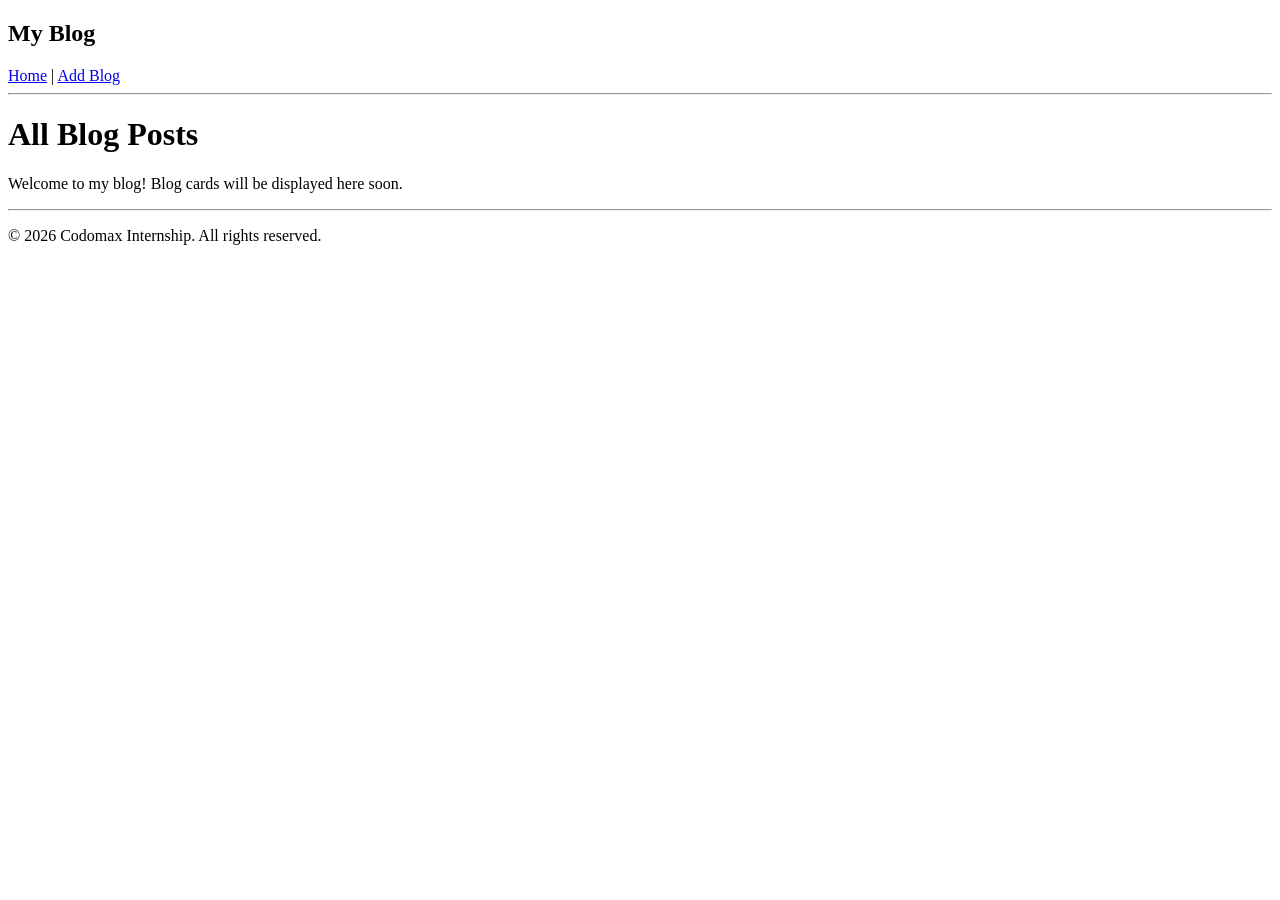
==== index.html @ fbeea484 "Day 2: Added HTML pages" ====
<!DOCTYPE html>
<html lang="en">
<head>
    <meta charset="UTF-8">
    <meta name="viewport" content="width=device-width, initial-scale=1.0">
    <title>My Blog - Home</title>
</head>
<body>
    <!-- Navigation Bar -->
    <nav>
        <h2>My Blog</h2>
        <a href="index.html">Home</a> | 
        <a href="add-blog.html">Add Blog</a>
    </nav>

    <hr>

    <!-- Main Content Area -->
    <main>
        <h1>All Blog Posts</h1>
        <p>Welcome to my blog! Blog cards will be displayed here soon.</p>
    </main>

    <hr>

    <!-- Footer -->
    <footer>
        <p>
            &copy; 2026 Codomax Internship. All rights reserved.</p>
    </footer>
</body>
</html>
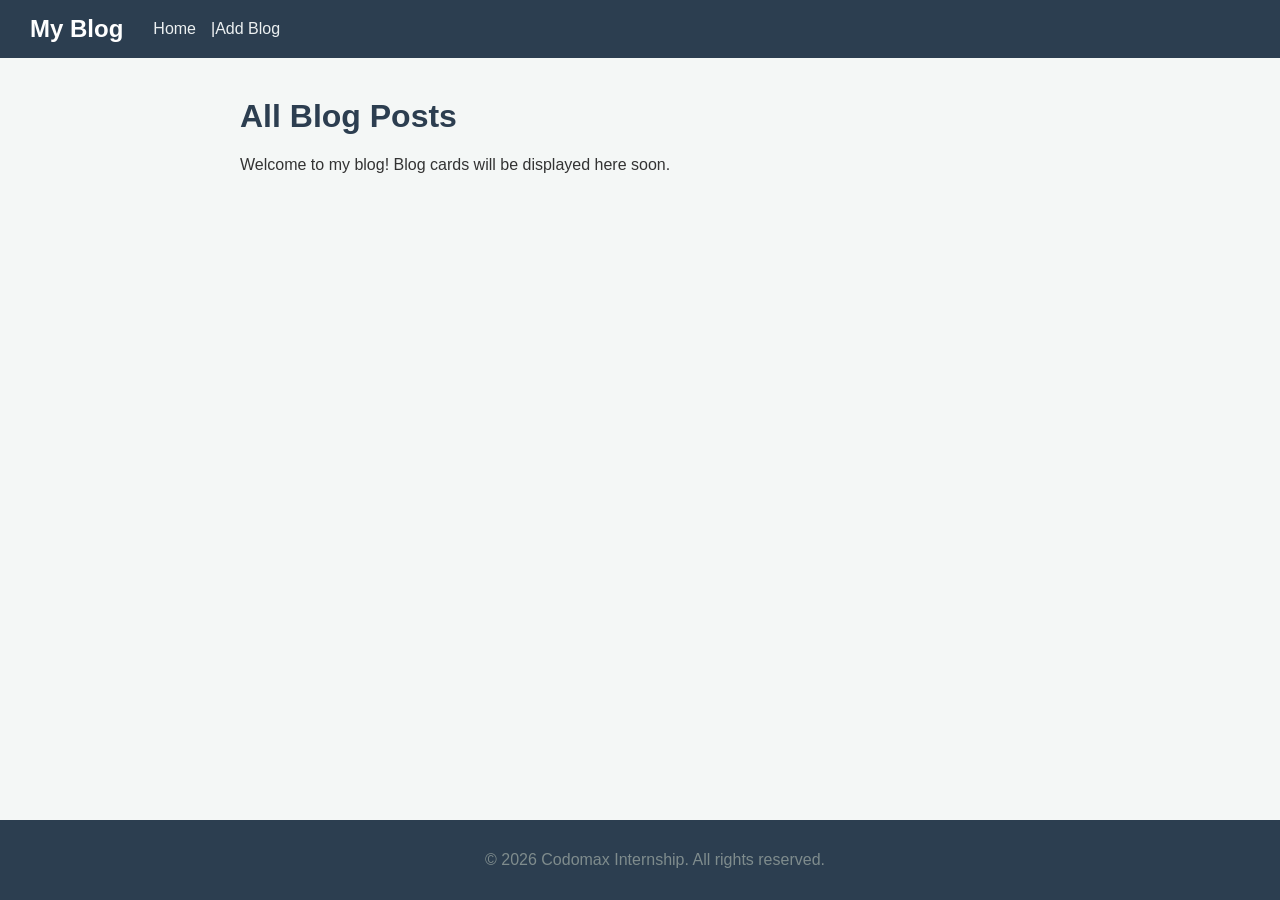
==== commit 029a80c6: "Day 3: Added CSS styling for headers, forms, and layout" ====
--- a/index.html
+++ b/index.html
@@ -4,6 +4,7 @@
     <meta charset="UTF-8">
     <meta name="viewport" content="width=device-width, initial-scale=1.0">
     <title>My Blog - Home</title>
+    <link rel="stylesheet" href="style.css">
 </head>
 <body>
     <!-- Navigation Bar -->
--- a/style.css
+++ b/style.css
@@ -0,0 +1,101 @@
+/* General Page Styling */
+body {
+    font-family: 'Segoe UI', Tahoma, Geneva, Verdana, sans-serif;
+    margin: 0;
+    padding: 0;
+    background-color: #f4f7f6;
+    color: #333;
+}
+
+/* Navigation Bar */
+nav {
+    background-color: #2c3e50;
+    color: #ffffff;
+    padding: 15px 30px;
+    display: flex;
+    align-items: center;
+}
+
+nav h2 {
+    margin: 0;
+    margin-right: 30px;
+    font-size: 24px;
+}
+
+nav a {
+    color: #ecf0f1;
+    text-decoration: none;
+    margin-right: 15px;
+    font-weight: 500;
+}
+
+nav a:hover {
+    color: #3498db;
+}
+
+/* Main Content Area */
+main {
+    max-width: 800px;
+    margin: 40px auto;
+    padding: 0 20px;
+}
+
+h1 {
+    color: #2c3e50;
+}
+
+/* Hide the old horizontal lines */
+hr {
+    display: none; 
+}
+
+/* Form Styling (Add Blog Page) */
+form {
+    background: #ffffff;
+    padding: 30px;
+    border-radius: 8px;
+    box-shadow: 0 4px 6px rgba(0,0,0,0.1);
+}
+
+label {
+    font-weight: bold;
+    color: #34495e;
+}
+
+input[type="text"], textarea {
+    width: 100%;
+    padding: 12px;
+    margin-top: 8px;
+    margin-bottom: 20px;
+    border: 1px solid #ccc;
+    border-radius: 4px;
+    box-sizing: border-box;
+    font-family: inherit;
+}
+
+/* Button Styling */
+button {
+    background-color: #3498db;
+    color: white;
+    padding: 12px 20px;
+    border: none;
+    border-radius: 4px;
+    cursor: pointer;
+    font-size: 16px;
+    font-weight: bold;
+}
+
+button:hover {
+    background-color: #2980b9;
+}
+
+/* Footer Styling */
+footer {
+    text-align: center;
+    padding: 15px;
+    background-color: #2c3e50;
+    color: #7f8c8d;
+    position: fixed;
+    bottom: 0;
+    width: 100%;
+}
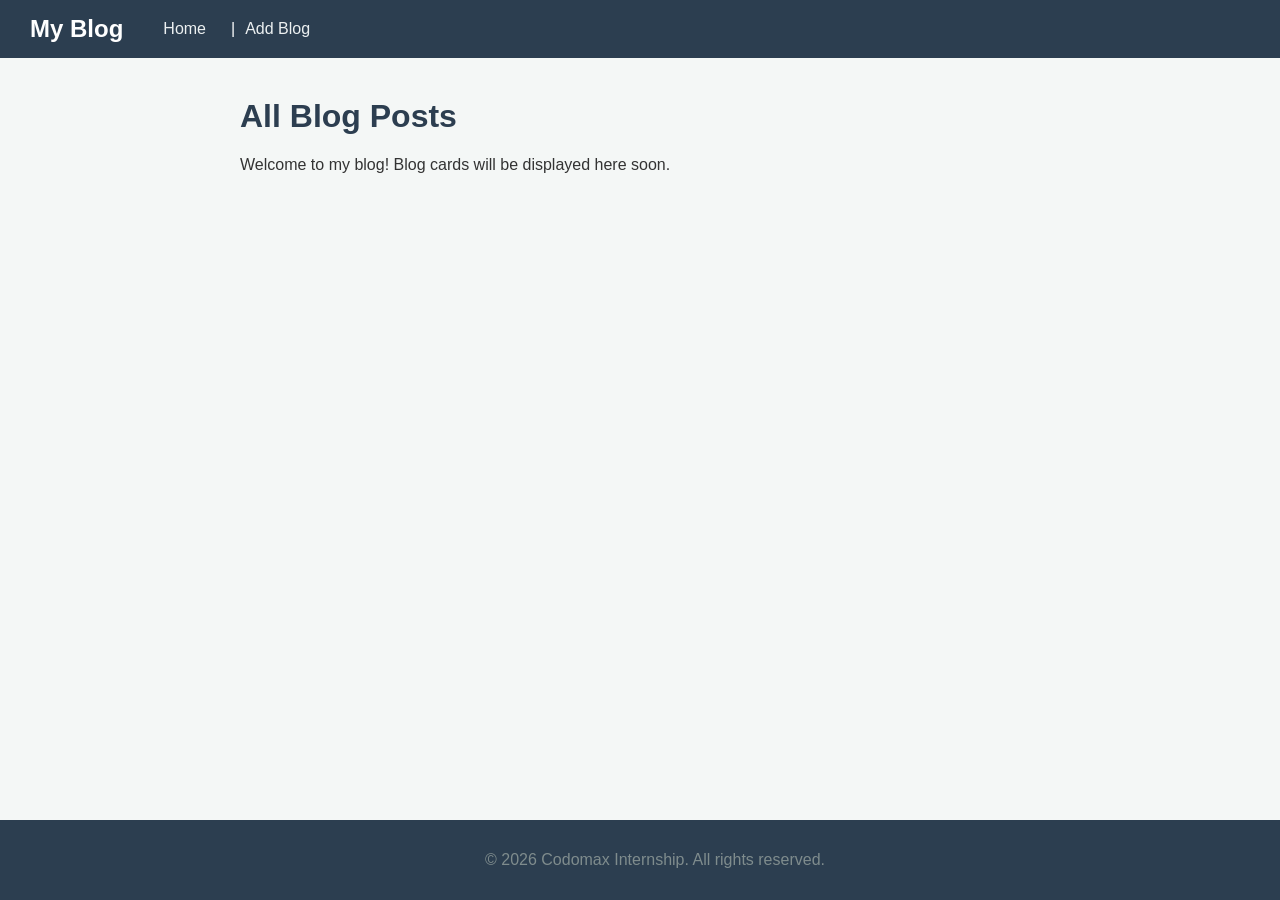
==== commit 306a4633: "Day 4: Added form validation using JavaScript DOM and events" ====
--- a/index.html
+++ b/index.html
@@ -29,5 +29,6 @@
         <p>
             &copy; 2026 Codomax Internship. All rights reserved.</p>
     </footer>
+<script src="script.js"></script>
 </body>
 </html>
--- a/style.css
+++ b/style.css
@@ -14,6 +14,11 @@
     padding: 15px 30px;
     display: flex;
     align-items: center;
+    transition: background-color 0.3s ease;
+}
+
+nav:hover {
+    background-color: #34495e;
 }
 
 nav h2 {
@@ -27,10 +32,14 @@
     text-decoration: none;
     margin-right: 15px;
     font-weight: 500;
+    transition: color 0.3s ease;
+    padding: 5px 10px;
+    border-radius: 3px;
 }
 
 nav a:hover {
     color: #3498db;
+    background-color: rgba(52, 152, 219, 0.2);
 }
 
 /* Main Content Area */
@@ -55,22 +64,40 @@
     padding: 30px;
     border-radius: 8px;
     box-shadow: 0 4px 6px rgba(0,0,0,0.1);
+    transition: box-shadow 0.3s ease, transform 0.3s ease;
+}
+
+form:hover {
+    box-shadow: 0 8px 12px rgba(0,0,0,0.15);
+    transform: translateY(-2px);
 }
 
 label {
     font-weight: bold;
     color: #34495e;
+    display: block;
+    margin-bottom: 5px;
 }
 
 input[type="text"], textarea {
     width: 100%;
     padding: 12px;
-    margin-top: 8px;
     margin-bottom: 20px;
     border: 1px solid #ccc;
     border-radius: 4px;
     box-sizing: border-box;
     font-family: inherit;
+    transition: border-color 0.3s ease, box-shadow 0.3s ease;
+}
+
+input[type="text"]:focus, textarea:focus {
+    outline: none;
+    border-color: #3498db;
+    box-shadow: 0 0 5px rgba(52, 152, 219, 0.5);
+}
+
+input[type="text"]:hover, textarea:hover {
+    border-color: #95a5a6;
 }
 
 /* Button Styling */
@@ -83,10 +110,16 @@
     cursor: pointer;
     font-size: 16px;
     font-weight: bold;
+    transition: background-color 0.3s ease, transform 0.2s ease;
 }
 
 button:hover {
     background-color: #2980b9;
+    transform: translateY(-2px);
+}
+
+button:active {
+    transform: translateY(0);
 }
 
 /* Footer Styling */
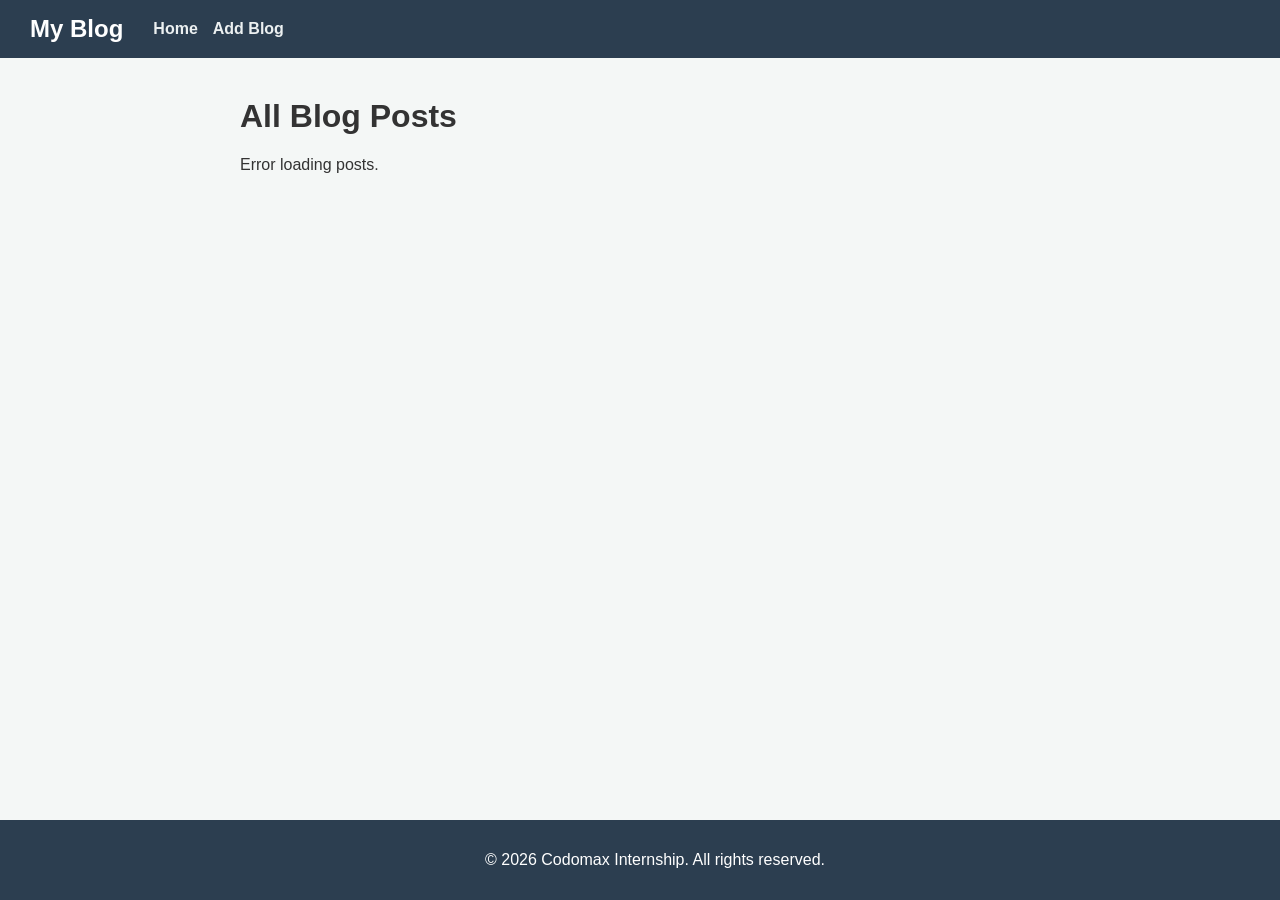
==== commit 9bb01a64: "Day 6: Connected frontend to backend API for blog posts" ====
--- a/index.html
+++ b/index.html
@@ -7,28 +7,23 @@
     <link rel="stylesheet" href="style.css">
 </head>
 <body>
-    <!-- Navigation Bar -->
     <nav>
         <h2>My Blog</h2>
-        <a href="index.html">Home</a> | 
+        <a href="index.html">Home</a>
         <a href="add-blog.html">Add Blog</a>
     </nav>
 
-    <hr>
-
-    <!-- Main Content Area -->
     <main>
         <h1>All Blog Posts</h1>
-        <p>Welcome to my blog! Blog cards will be displayed here soon.</p>
+        <div id="blogs-container">
+            <p>Loading blog posts...</p>
+        </div>
     </main>
 
-    <hr>
+    <footer>
+        <p>&copy; 2026 Codomax Internship. All rights reserved.</p>
+    </footer>
 
-    <!-- Footer -->
-    <footer>
-        <p>
-            &copy; 2026 Codomax Internship. All rights reserved.</p>
-    </footer>
-<script src="script.js"></script>
+    <script src="script.js"></script>
 </body>
 </html>
--- a/style.css
+++ b/style.css
@@ -1,106 +1,59 @@
-/* General Page Styling */
 body {
     font-family: 'Segoe UI', Tahoma, Geneva, Verdana, sans-serif;
     margin: 0;
     padding: 0;
     background-color: #f4f7f6;
     color: #333;
+    padding-bottom: 60px; /* Space for footer */
 }
 
-/* Navigation Bar */
 nav {
     background-color: #2c3e50;
     color: #ffffff;
     padding: 15px 30px;
     display: flex;
     align-items: center;
-    transition: background-color 0.3s ease;
-}
-
-nav:hover {
-    background-color: #34495e;
 }
 
 nav h2 {
-    margin: 0;
-    margin-right: 30px;
-    font-size: 24px;
+    margin: 0 30px 0 0;
 }
 
 nav a {
     color: #ecf0f1;
     text-decoration: none;
     margin-right: 15px;
-    font-weight: 500;
-    transition: color 0.3s ease;
-    padding: 5px 10px;
-    border-radius: 3px;
+    font-weight: bold;
 }
 
 nav a:hover {
     color: #3498db;
-    background-color: rgba(52, 152, 219, 0.2);
 }
 
-/* Main Content Area */
 main {
     max-width: 800px;
     margin: 40px auto;
     padding: 0 20px;
 }
 
-h1 {
-    color: #2c3e50;
-}
-
-/* Hide the old horizontal lines */
-hr {
-    display: none; 
-}
-
-/* Form Styling (Add Blog Page) */
+/* Form Styles */
 form {
     background: #ffffff;
     padding: 30px;
     border-radius: 8px;
     box-shadow: 0 4px 6px rgba(0,0,0,0.1);
-    transition: box-shadow 0.3s ease, transform 0.3s ease;
-}
-
-form:hover {
-    box-shadow: 0 8px 12px rgba(0,0,0,0.15);
-    transform: translateY(-2px);
-}
-
-label {
-    font-weight: bold;
-    color: #34495e;
-    display: block;
-    margin-bottom: 5px;
 }
 
 input[type="text"], textarea {
     width: 100%;
     padding: 12px;
-    margin-bottom: 20px;
+    margin: 8px 0 20px 0;
     border: 1px solid #ccc;
     border-radius: 4px;
     box-sizing: border-box;
     font-family: inherit;
-    transition: border-color 0.3s ease, box-shadow 0.3s ease;
 }
 
-input[type="text"]:focus, textarea:focus {
-    outline: none;
-    border-color: #3498db;
-    box-shadow: 0 0 5px rgba(52, 152, 219, 0.5);
-}
-
-input[type="text"]:hover, textarea:hover {
-    border-color: #95a5a6;
-}
-
-/* Button Styling */
 button {
     background-color: #3498db;
     color: white;
@@ -110,24 +63,42 @@
     cursor: pointer;
     font-size: 16px;
     font-weight: bold;
-    transition: background-color 0.3s ease, transform 0.2s ease;
 }
 
-button:hover {
-    background-color: #2980b9;
-    transform: translateY(-2px);
+button:hover { background-color: #2980b9; }
+
+/* Blog Card Styles (Matches JS Classes) */
+.blog-card {
+    background: #ffffff;
+    padding: 25px;
+    margin-bottom: 20px;
+    border-radius: 8px;
+    box-shadow: 0 4px 6px rgba(0,0,0,0.1);
+    border-left: 5px solid #3498db;
 }
 
-button:active {
-    transform: translateY(0);
+.blog-card h2 {
+    margin-top: 0;
+    color: #2c3e50;
 }
 
-/* Footer Styling */
+.blog-date {
+    color: #7f8c8d;
+    font-size: 14px;
+    font-style: italic;
+    margin-bottom: 15px;
+}
+
+.blog-content {
+    line-height: 1.6;
+    color: #555;
+}
+
 footer {
     text-align: center;
     padding: 15px;
     background-color: #2c3e50;
-    color: #7f8c8d;
+    color: #fff;
     position: fixed;
     bottom: 0;
     width: 100%;
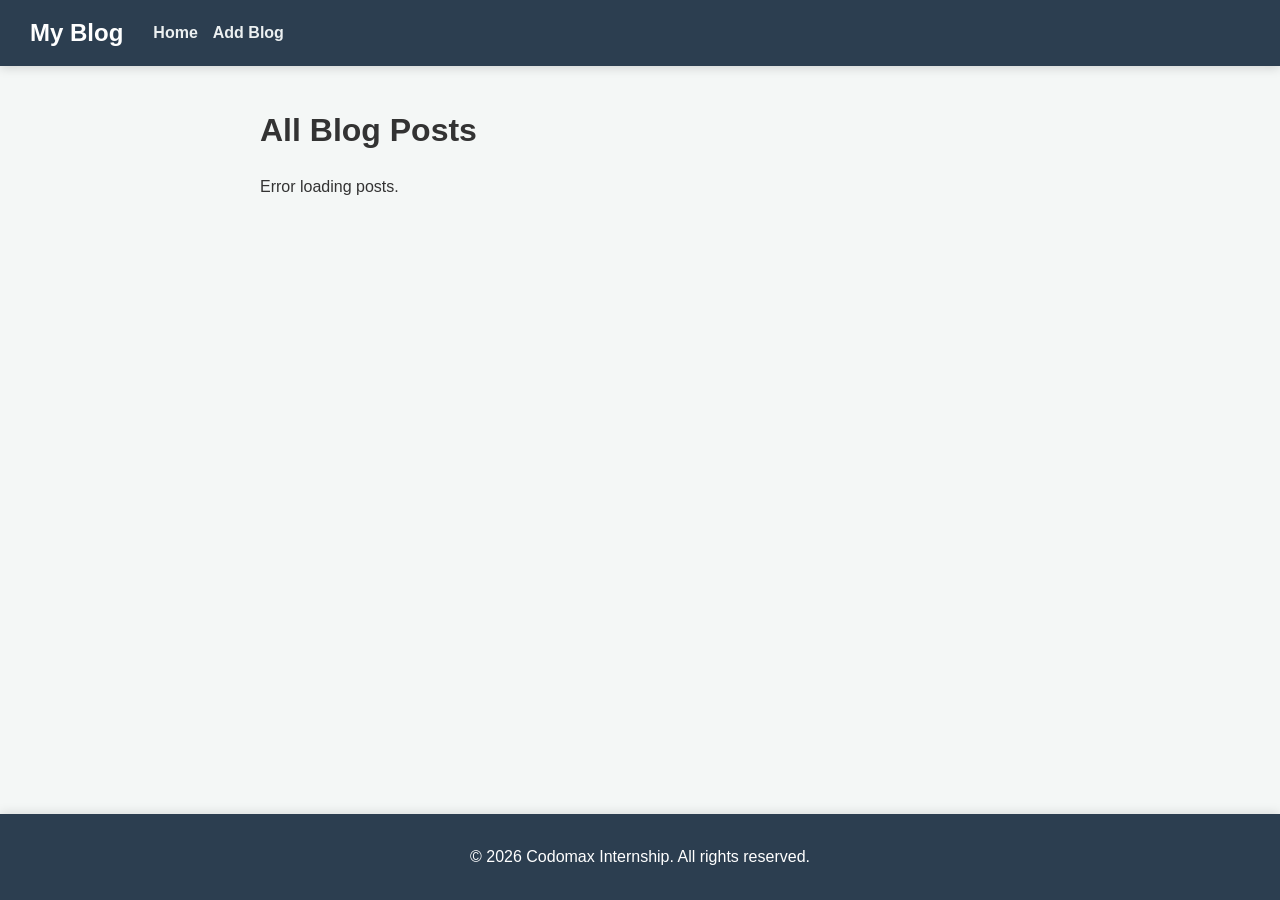
==== commit 5d67e84f: "Day 13: Added responsive design via CSS media queries, cleaned code" ====
--- a/index.html
+++ b/index.html
@@ -20,6 +20,8 @@
         </div>
     </main>
 
+    <div id="toast-container" aria-live="polite" aria-atomic="true"></div>
+
     <footer>
         <p>&copy; 2026 Codomax Internship. All rights reserved.</p>
     </footer>
--- a/style.css
+++ b/style.css
@@ -1,10 +1,19 @@
+* {
+    box-sizing: border-box;
+}
+
+html {
+    scroll-behavior: smooth;
+}
+
 body {
     font-family: 'Segoe UI', Tahoma, Geneva, Verdana, sans-serif;
     margin: 0;
     padding: 0;
     background-color: #f4f7f6;
     color: #333;
-    padding-bottom: 60px; /* Space for footer */
+    padding-bottom: 90px; /* Space for footer */
+    line-height: 1.5;
 }
 
 nav {
@@ -13,6 +22,10 @@
     padding: 15px 30px;
     display: flex;
     align-items: center;
+    position: sticky;
+    top: 0;
+    z-index: 1000;
+    box-shadow: 0 2px 10px rgba(0, 0, 0, 0.15);
 }
 
 nav h2 {
@@ -24,16 +37,18 @@
     text-decoration: none;
     margin-right: 15px;
     font-weight: bold;
+    transition: color 0.2s ease, transform 0.2s ease;
 }
 
 nav a:hover {
     color: #3498db;
+    transform: translateY(-1px);
 }
 
 main {
     max-width: 800px;
     margin: 40px auto;
-    padding: 0 20px;
+    padding: 0 20px 24px;
 }
 
 /* Form Styles */
@@ -42,6 +57,12 @@
     padding: 30px;
     border-radius: 8px;
     box-shadow: 0 4px 6px rgba(0,0,0,0.1);
+    transition: box-shadow 0.3s ease, transform 0.3s ease;
+}
+
+form:hover {
+    box-shadow: 0 8px 20px rgba(0, 0, 0, 0.12);
+    transform: translateY(-2px);
 }
 
 input[type="text"], textarea {
@@ -52,6 +73,13 @@
     border-radius: 4px;
     box-sizing: border-box;
     font-family: inherit;
+    transition: border-color 0.2s ease, box-shadow 0.2s ease, transform 0.2s ease;
+}
+
+input[type="text"]:focus, textarea:focus {
+    border-color: #3498db;
+    box-shadow: 0 0 0 3px rgba(52, 152, 219, 0.15);
+    outline: none;
 }
 
 button {
@@ -63,9 +91,14 @@
     cursor: pointer;
     font-size: 16px;
     font-weight: bold;
-}
-
-button:hover { background-color: #2980b9; }
+    transition: background-color 0.2s ease, transform 0.2s ease, box-shadow 0.2s ease;
+}
+
+button:hover {
+    background-color: #2980b9;
+    transform: translateY(-1px);
+    box-shadow: 0 4px 12px rgba(0, 0, 0, 0.15);
+}
 
 /* Blog Card Styles (Matches JS Classes) */
 .blog-card {
@@ -75,6 +108,12 @@
     border-radius: 8px;
     box-shadow: 0 4px 6px rgba(0,0,0,0.1);
     border-left: 5px solid #3498db;
+    transition: transform 0.25s ease, box-shadow 0.25s ease;
+}
+
+.blog-card:hover {
+    transform: translateY(-3px);
+    box-shadow: 0 10px 20px rgba(0, 0, 0, 0.12);
 }
 
 .blog-card h2 {
@@ -92,6 +131,51 @@
 .blog-content {
     line-height: 1.6;
     color: #555;
+}
+
+/* Actions (Edit/Delete) styling */
+.blog-actions {
+    margin-top: 12px;
+    display: flex;
+    gap: 8px;
+    align-items: center;
+    flex-wrap: wrap;
+}
+
+.blog-actions a.edit-button {
+    background-color: #f39c12;
+    color: #fff;
+    padding: 8px 12px;
+    border-radius: 4px;
+    text-decoration: none;
+    display: inline-block;
+    font-weight: bold;
+    transition: background-color 0.2s ease, transform 0.2s ease;
+}
+
+.blog-actions button.delete-button {
+    background-color: #e74c3c;
+    color: #fff;
+    padding: 8px 12px;
+    border: none;
+    border-radius: 4px;
+    cursor: pointer;
+    font-weight: bold;
+    transition: background-color 0.2s ease, transform 0.2s ease;
+}
+
+.blog-actions a.edit-button:hover {
+    background-color: #d35400;
+    transform: translateY(-1px);
+}
+.blog-actions button.delete-button:hover {
+    background-color: #c0392b;
+    transform: translateY(-1px);
+}
+
+/* Ensure form buttons have spacing when multiple buttons are present */
+form button {
+    margin-right: 8px;
 }
 
 footer {
@@ -102,4 +186,120 @@
     position: fixed;
     bottom: 0;
     width: 100%;
+    box-shadow: 0 -2px 10px rgba(0, 0, 0, 0.1);
+}
+
+#toast-container {
+    position: fixed;
+    right: 16px;
+    bottom: 80px;
+    z-index: 2000;
+    display: flex;
+    flex-direction: column;
+    gap: 10px;
+    pointer-events: none;
+}
+
+.toast {
+    min-width: 220px;
+    max-width: 320px;
+    padding: 12px 14px;
+    border-radius: 8px;
+    color: #fff;
+    font-weight: 600;
+    box-shadow: 0 8px 24px rgba(0, 0, 0, 0.18);
+    opacity: 0;
+    transform: translateY(12px);
+    transition: opacity 0.25s ease, transform 0.25s ease;
+}
+
+.toast.show {
+    opacity: 1;
+    transform: translateY(0);
+}
+
+.toast.hide {
+    opacity: 0;
+    transform: translateY(8px);
+}
+
+.toast.success {
+    background: linear-gradient(135deg, #2ecc71, #27ae60);
+}
+
+.toast.error {
+    background: linear-gradient(135deg, #e74c3c, #c0392b);
+}
+
+@media (max-width: 768px) {
+    nav {
+        flex-wrap: wrap;
+        gap: 8px;
+        padding: 15px 20px;
+    }
+
+    nav h2 {
+        margin: 0 0 6px 0;
+        width: 100%;
+    }
+
+    main {
+        margin: 24px auto;
+        padding: 0 16px 24px;
+    }
+
+    form {
+        padding: 24px 18px;
+    }
+
+    .blog-card {
+        padding: 20px;
+    }
+}
+
+@media (max-width: 480px) {
+    body {
+        padding-bottom: 110px;
+    }
+
+    #toast-container {
+        left: 12px;
+        right: 12px;
+        bottom: 90px;
+    }
+
+    .toast {
+        max-width: none;
+    }
+
+    nav {
+        padding: 14px 16px;
+    }
+
+    nav a {
+        margin-right: 10px;
+        font-size: 0.95rem;
+    }
+
+    .blog-actions {
+        flex-direction: column;
+        align-items: stretch;
+    }
+
+    .blog-actions a.edit-button,
+    .blog-actions button.delete-button,
+    form button {
+        width: 100%;
+        text-align: center;
+        margin-right: 0;
+        margin-bottom: 8px;
+    }
+
+    form {
+        padding: 20px 14px;
+    }
+
+    .blog-card h2 {
+        font-size: 1.2rem;
+    }
 }
